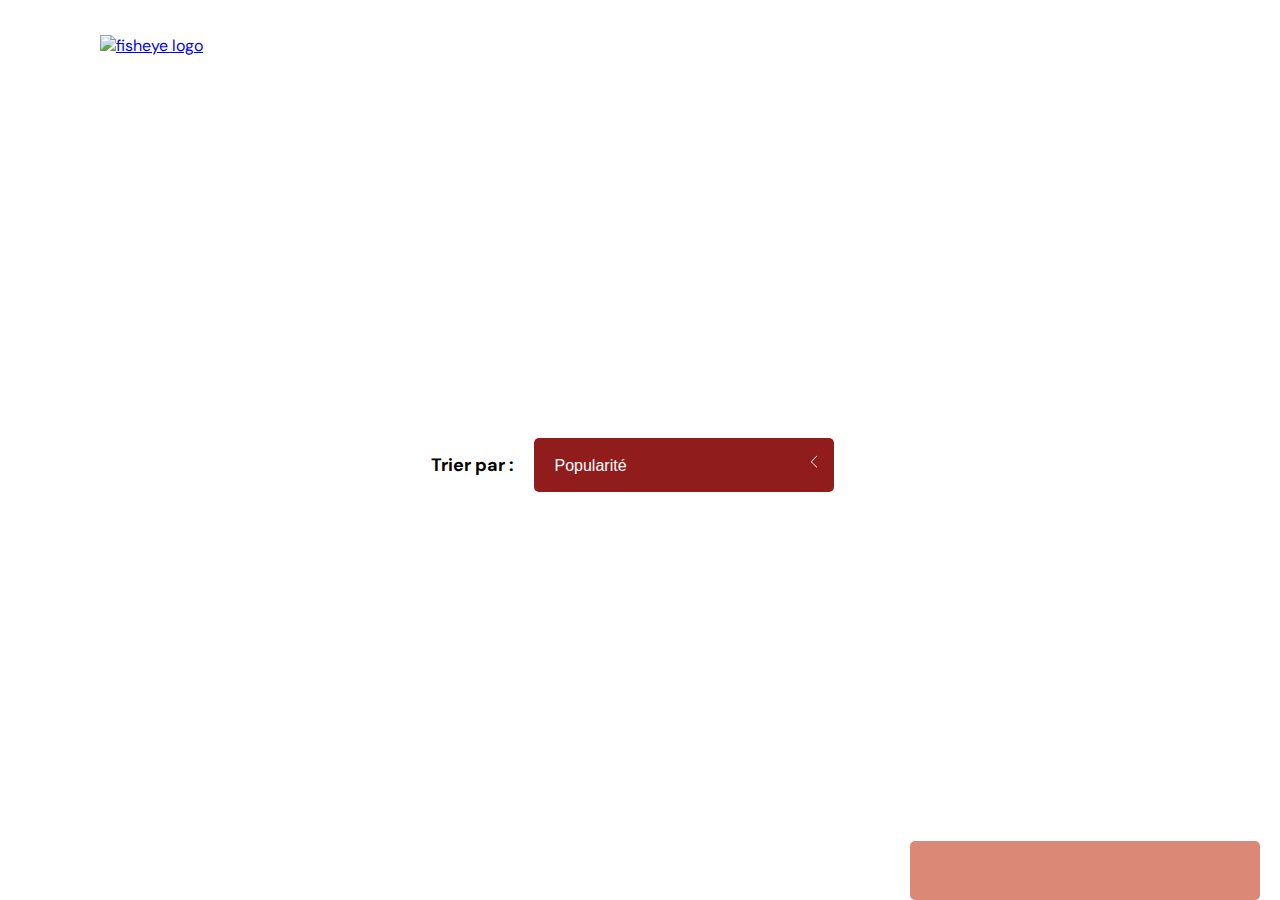
==== photographer.html @ 6a17f9aa "Finalisation" ====
<!DOCTYPE html>
<html lang="FR">
	<head>
		<meta name="viewport" content="width=device-width, initial-scale=1" />
		<link href="scss/main.css" rel="stylesheet" type="text/css" />
		<meta charset="utf-8" />
		<link rel="icon" type="image/png" href="assets/favicon.png" />
		<link
			href="https://fonts.googleapis.com/css?family=DM+Sans&display=swap"
			rel="stylesheet"
		/>
		<script
			src="https://kit.fontawesome.com/8aa73fb75e.js"
			crossorigin="anonymous"
		></script>
		<title>Fisheye - photographe</title>
	</head>
	<body>
		<div id="contact_modal">
			<div class="modal">
				<header aria-label="Haut de la modal">
					<h2>Contactez-moi</h2>
					<img src="assets/photographers/EllieRoseWilkens.jpg" class="modal__picture">
					<img
						src="assets/icons/close.svg"
						onclick="closeModal()"
						alt="Fermer la modal"
						class="modal__close"
					/>
				</header>
				<form id="contact-form">
<div class="container_form">
					<div class="formData" data-error="Error" data-error-visible="false">
						<label for="first">Prénom</label><br />
						<input
							class="text-control"
							type="text"
							id="first"
							name="first"
							minlength="2"
						/><br />
					</div>

					<div class="formData" data-error="Error" data-error-visible="false">
						<label for="last">Nom</label><br />
						<input
							class="text-control"
							type="text"
							id="last"
							name="last"
							minlength="2"
						/><br />
					</div>
					<div class="formData" data-error="Error" data-error-visible="false">
						<label for="email">E-mail</label><br />
						<input
							class="text-control"
							type="email"
							id="email"
							name="email"
							autocomplete="off"
						/><br />
					</div>
					<div class="formData" data-error="Error" data-error-visible="false"></div>
					<label for="email">Message</label><br />
						<textarea name="message" id="message" rows="10"></textarea>
				</div>
					<button class="contact_button" type="submit">Envoyer</button>
				</div>
				</form>
			</div>
		</div>
		<div class="lightbox">
			<div class="lightbox-close lightbox-arrow-close-nav">
				<a href="#" class="lightbox-close-link">
				<i class="fa-solid fa-xmark"></i>
			</a></div>
			<div class="container-lightbox">
			
			<div class="lightbox-zone-left" id="prevPicture">
			  <i class="fa-solid fa-chevron-left lightbox-arrow-close-nav" ></i>
			</div>
					<div class="lightbox-zone-image">
						<img  class="lightbox-img" alt="" />
						<div class="lightbox-legend" id="legendPicture"></div>
			</div>
			<div class="lightbox-zone-video">
				<video controls  class="lightbox-vid" alt="">
					<source  type="video/mp4" class="ligthbox-vid-source"/>
				  </video>
				<div class="lightbox-legend" id="legendVideo"></div>
	</div>
			<div class="lightbox-zone-right lightbox-arrow-close-nav" id="nextPicture">
			  <i class="fa-solid fa-chevron-right" ></i>
			</div>
					</div>
			</div>
		<header aria-label="Haut du site">
			<a href="./"
				><img src="assets/images/logo.png" class="logo" alt="fisheye logo"
			/></a>
		</header>

		
		<main id="main" aria-label="Contenu principal">

			<div class="photograph-header"></div>
			<div class="filter-zone">
			<div class="filter-zone__title">Trier par :</div>

				<details class="select-custom-select">
					<summary class="select-radios">
					  <input type="radio" name="filter" id="popularite" title="Popularité" class="selectFilterOption" checked>
					  <input type="radio" name="filter" id="date" title="Date" class="selectFilterOption">
					  <input type="radio" name="filter" id="titre" title="Titre" class="selectFilterOption">
					</summary>
					<ul class="select-list-select">
					  <li>
						<label class="select-label" for="popularite">
						Popularité
						  <span></span>
						</label>
					  </li>
					  <li>
						<label class="select-label" for="date">Date</label>
					  </li>
					  <li>
						<label class="select-label" for="titre">Titre</label>
					  </li>
					</ul>
				  </details>
				
			</div>
			<div class="container-media">
				<div class="photograph-media"></div>
			</div>
			<div class="container-price">
				<div class="container-price__like">
					<div class="container-price__like__text"></div>
					<div class="container-price__like__icon">
						<i class="fa-solid fa-heart"></i>
					</div>
				</div>
				<div class="container-price__price slideUp"></div>
			</div>
		</main>
		
		<script src="/scripts/pages/photographer.js"></script>
		<script src="/scripts/templates/photographer.js"></script>
		<script src="/scripts/utils/contactForm.js"></script>
	</body>
</html>
---- scss/main.css ----
@charset "UTF-8";
/*Fichiers paramètres globaux*/
body {
  font-family: "DM Sans", sans-serif;
  margin: 0;
}

header {
  display: flex;
  flex-direction: row;
  justify-content: space-between;
  align-items: center;
  height: 90px;
}

h1 {
  color: #901C1C;
  margin-right: 100px;
}

.logo {
  height: 50px;
  margin-left: 100px;
}

/*Fichiers utils*/
/* Variables */
@keyframes heartbeat {
  0% {
    transform: scale(1);
  }
  50% {
    transform: scale(1.5);
  }
  100% {
    transform: scale(1);
  }
}
@keyframes fadeInOut {
  0% {
    opacity: 0;
  }
  50% {
    opacity: 1;
  }
  100% {
    opacity: 0;
  }
}
@keyframes fadeIn {
  0% {
    opacity: 0;
  }
  100% {
    opacity: 1;
  }
}
@keyframes fadeOut {
  0% {
    opacity: 1;
  }
  100% {
    opacity: 0;
  }
}
@keyframes fadeInLeft {
  from {
    opacity: 0;
    transform: translateX(-40px);
  }
  to {
    opacity: 1;
  }
}
/*Fichiers de composents*/
/* Article */
.photographer_section article {
  justify-self: center;
  display: flex;
  justify-content: center;
  align-items: center;
  flex-direction: column;
  padding: 20px;
  min-width: 350px;
  transition: all 0.1s ease-in-out;
}
.photographer_section article a {
  display: flex;
  justify-content: center;
  align-items: center;
  flex-direction: column;
  text-decoration: none;
}
.photographer_section article:hover {
  background-image: linear-gradient(to bottom, #ffffff, #fcfcfc, #f9f9f9, #f6f6f6, #f3f3f3);
  box-shadow: 5px 5px 100px 5px #cccccc;
  border-radius: 10px;
  transform: scale(1.05);
}
.photographer_section article:hover img {
  box-shadow: 5px 5px 15px 5px #cccccc;
  transform: scale(1.2) translateY(-20px);
}
.photographer_section article:hover:hover h2 {
  transform: translateY(-20px) scale(1.1);
}
.photographer_section article h2 {
  color: #d3573c;
  font-size: 36px;
  font-weight: 400;
  margin-bottom: 5px;
  transition: all 0.5s ease-in-out;
}
.photographer_section article img {
  height: 200px;
  width: 200px;
  -o-object-fit: cover;
     object-fit: cover;
  border-radius: 100px;
  border: 4px solid #ffffff;
  transition: all 0.5s ease-in-out;
}

.photographer_section article .geographic {
  color: #901c1c;
  transition: all 0.5s ease-in-out;
}

.photographer_section article:hover .geographic {
  transform: translateY(-20px) scale(1.2);
}

.photographer_section article .tagline {
  color: #000000;
  font-weight: 400;
  font-size: 10px;
  transition: all 0.5s ease-in-out;
}

.photographer_section article:hover .tagline {
  transform: scale(1.7);
}

.photographer_section article:hover .tagline:before {
  content: "”";
}

.photographer_section article:hover .tagline:after {
  content: "“";
}

.photographer_section article .price {
  color: #757575;
  font-weight: 400;
  font-size: 9px;
  transition: all 0.5s ease-in-out;
  border: 1px solid transparent;
  border-radius: 10px;
  padding: 10px;
  background-color: white;
}

.photographer_section article:hover .price {
  transform: translateY(30px) scale(1.3);
  border: 1px solid #cccccc;
}

/* Button */
.contact_button {
  font-size: 20px;
  font-weight: bold;
  color: white;
  padding: 11px;
  width: 170px;
  height: 70px;
  border: none;
  background-color: #901C1C;
  border-radius: 5px;
  cursor: pointer;
}

/* Form */
form {
  display: flex;
  width: 100%;
  flex-direction: column;
  align-items: flex-start;
}

form .container_form {
  display: flex;
  flex-direction: column;
  width: 100%;
  align-items: self-start;
  margin-bottom: 26px;
}

form input {
  width: 100%;
  font-size: 20px;
  padding: 10px;
  height: 30px;
  border: none;
  border-radius: 5px;
}

form textarea {
  width: 100%;
  height: 68px;
  border: none;
  border-radius: 5px;
}

form label {
  font-size: 20px;
  margin: 0;
  padding: 0;
}

/* Header */
.container-header {
  justify-self: center;
  display: flex;
  justify-content: space-between;
  align-items: center;
  flex-direction: row;
  background-color: #FAFAFA;
  height: 300px;
  margin: 0 100px;
  width: 100%;
}

/* Modal de formulaire */
#contact_modal {
  display: none;
  flex-direction: column;
  align-items: center;
  justify-content: space-between;
  position: fixed;
  top: 0px;
  margin-left: auto;
  margin-right: auto;
  width: 100%;
  height: 100vh;
  background-color: rgba(0, 0, 0, 0.7);
  z-index: 9999;
}

.modal {
  margin-top: 20%;
  border-radius: 5px;
  background-color: #fafafa;
  width: 50%;
  display: flex;
  flex-direction: column;
  align-items: center;
  justify-content: space-between;
  padding: 25px;
  position: relative;
  margin: auto;
}

.modal header {
  justify-content: space-between;
  width: 100%;
  background-color: #DB8876;
  padding: 10px;
  color: white;
  margin-bottom: 35px;
}

.modal__picture {
  width: 170px;
  height: 170px;
  -o-object-fit: cover;
     object-fit: cover;
  border: 10px solid #fff;
  border-radius: 100px;
  margin-right: 20px;
}

.modal__close {
  cursor: pointer;
  width: 30px;
  height: 30px;
  position: absolute;
  right: -30px;
  top: -30px;
  background-color: #DB8876;
  border-radius: 50px;
  padding: 10px;
}

.modal header h2 {
  font-size: 24px;
  font-weight: normal;
  text-align: center;
}

.filter-zone {
  justify-self: center;
  display: flex;
  justify-content: flex-start;
  align-items: center;
  flex-direction: row;
  height: 150px;
  margin: 0 100px;
}
.filter-zone__title {
  margin-right: 20px;
  font-size: 18px;
  font-weight: 700;
}

/* Lightbox */
.lightbox {
  z-index: 9997;
  position: fixed;
  height: 100vh;
  width: 100%;
  display: none;
}

.container-lightbox {
  display: flex;
  align-items: center;
  justify-content: center;
  flex-direction: row;
  background-color: white;
  height: 100vh;
  width: 100%;
}

.lightbox-zone-image {
  width: 80%;
  display: flex;
  align-items: center;
  justify-content: center;
  flex-direction: column;
  display: none;
}

.lightbox-zone-video {
  width: 80%;
  display: flex;
  align-items: center;
  justify-content: center;
  flex-direction: column;
  display: none;
}

.lightbox-zone-left {
  width: 10%;
  font-size: 40px;
  display: flex;
  align-items: center;
  justify-content: center;
  height: 100vh;
  transition: transform 0.5s ease-in-out;
  transform-origin: 0% 50%;
  color: #901C1C;
  cursor: pointer;
  z-index: 9998;
}

.lightbox-zone-left:hover {
  background: rgba(0, 0, 0, 0.1);
  transform: scale(1.15);
}

.lightbox-zone-right {
  width: 10%;
  font-size: 40px;
  display: flex;
  align-items: center;
  justify-content: center;
  height: 100vh;
  transition: transform 0.5s ease-in-out;
  transform-origin: 100% 50%;
  color: #901C1C;
  cursor: pointer;
  z-index: 9998;
}

.lightbox-zone-right:hover {
  background: rgba(0, 0, 0, 0.1);
  transform: scale(1.15);
}

.lightbox-img {
  width: auto;
  max-height: 80vh;
}

.lightbox-vid {
  width: auto;
  max-height: 50vh;
}

.lightbox-close {
  position: absolute;
  top: 30px;
  right: 30px;
  font-size: 40px;
  color: #901C1C;
  z-index: 9999;
}

.lightbox-legend {
  color: #901C1C;
  font-size: 24px;
}

.select-custom-select {
  position: relative;
  width: 300px;
  margin-right: 1rem;
  color: white;
}

.select-custom-select[open] {
  z-index: 1;
}

.select-radios {
  padding: 1rem;
  cursor: pointer;
  border-radius: 5px;
  background-color: #901C1C;
  list-style: none;
  color: white;
}

.select-radios::-webkit-details-marker {
  display: none;
}

.select-custom-select[open] .select-radios:before {
  content: "";
  display: block;
  width: 100vw;
  height: 100vh;
  background: transparent;
  position: fixed;
  top: 0;
  left: 0;
}

.select-radios:after {
  content: "";
  display: inline-block;
  float: right;
  width: 0.5rem;
  height: 0.5rem;
  border-bottom: 1px solid currentColor;
  border-left: 1px solid currentColor;
  border-bottom-left-radius: 2px;
  transform: rotate(45deg) translate(50%, 0%);
  transform-origin: center center;
  transition: transform ease-in-out 100ms;
}

.select-radios:focus {
  outline: none;
}

.select-custom-select[open] .select-radios:after {
  transform: rotate(-45deg) translate(0%, 0%);
}

.select-list-select {
  width: 100%;
  background: #901C1C;
  position: absolute;
  top: calc(100% + 0.5rem);
  left: 0;
  padding: 1rem;
  margin: 0;
  box-sizing: border-box;
  border-radius: 5px;
  max-height: 200px;
  overflow-y: auto;
  list-style: none;
}

.select-list-select li {
  margin: 0;
  padding: 1rem 0;
  border-bottom: 1px solid #ccc;
}

.select-list-select li:first-child {
  padding-top: 0;
}

.select-list-select li:last-child {
  padding-bottom: 0;
  border-bottom: none;
}

.select-radios.radios {
  counter-reset: radios;
}

.select-radios.radios:before {
  content: var(--selection);
}

input[type=radio] {
  counter-increment: radios;
  -webkit-appearance: none;
     -moz-appearance: none;
          appearance: none;
  display: none;
}

input[type=radio]:checked {
  display: inline;
  --display: block;
}

input[type=radio]:after {
  content: attr(title);
  display: inline;
  font-size: 1rem;
  color: white;
}

.select-list-select.list {
  counter-reset: labels;
}

.select-label {
  width: 100%;
  display: flex;
  cursor: pointer;
  justify-content: space-between;
  color: white;
}

.select-label span {
  --display: none;
  display: var(--display);
  width: 1rem;
  height: 1rem;
  border: 1px solid #727272;
  border-radius: 3px;
}

/*Fichiers de photographer*/
/* Photographer */
.photographer_section {
  display: grid;
  grid-template-columns: 1fr 1fr 1fr;
  gap: 70px;
  margin-top: 100px;
}

.photograph-header {
  justify-self: center;
  display: flex;
  justify-content: space-between;
  align-items: center;
  flex-direction: row;
  background-color: #fafafa;
  height: 300px;
  margin: 0 100px;
}

.photograph-header img {
  height: 200px;
  width: 200px;
  border-radius: 100px;
  -o-object-fit: cover;
     object-fit: cover;
}

.photograph-header h2 {
  color: #d3573c;
  font-size: 36px;
  font-weight: 400;
  margin-bottom: 5px;
}

.photograph-header .geographic {
  color: #901c1c;
}

.photograph-header .tagline {
  color: #000000;
  font-weight: 400;
  font-size: 10px;
}

.container-media {
  margin: 0px 100px 100px 100px;
}

.photograph-media {
  display: grid;
  width: 100%;
  grid-template-columns: repeat(auto-fill, 350px);
  justify-content: space-between;
  grid-gap: 40px;
}

.container-price {
  position: fixed;
  bottom: 0px;
  right: 20px;
  border-radius: 5px;
  background-color: #db8876;
  width: 300px;
  height: 59px;
  display: flex;
  align-items: center;
  flex-direction: row;
  justify-content: space-between;
  padding: 0 25px;
  font-size: 20px;
}
.container-price__like {
  height: 100%;
  display: flex;
  align-items: center;
  flex-direction: row;
}
.container-price__like__text {
  display: flex;
  align-items: center;
}
.container-price__like__icon {
  padding-left: 10px;
  position: relative;
  display: flex;
  align-items: center;
}
.container-price__like__icon__animation {
  animation: heartbeat 1s ease-in-out forwards;
  transition: 0.2s;
}
.container-price__price {
  padding-left: 10px;
  display: flex;
  align-items: center;
}

.container-price__like__icon__animation::after {
  content: "+1";
  background: #db8876;
  padding: 5px;
  border-radius: 50px;
  position: absolute;
  bottom: 20px;
  right: -20px;
  font-size: 12px;
  animation: fadeInOut 2s ease-in-out forwards;
}

.card-media {
  margin: 10px;
  background-color: #fff;
  border-radius: 5px;
  width: 350px;
  overflow: hidden;
  opacity: 0;
  animation-name: fadeIn;
  animation-duration: 2s;
  animation-fill-mode: forwards;
}
.card-media:hover {
  border-radius: 10px;
}
.card-media:hover .card-media__header img,
.card-media :focus-visible .card-media__header img {
  transform: scale(1.05);
}
.card-media:hover .card-media__body__date,
.card-media :focus-visible .card-media__body__date {
  animation: fadeInLeft 1s ease-in-out forwards;
}
.card-media__header img {
  width: 100%;
  height: 300px;
  -o-object-fit: cover;
     object-fit: cover;
  transition: transform 0.5s ease-in-out;
  transform-origin: 50% 100%;
}
.card-media__header video {
  width: 100%;
  height: 300px;
  -o-object-fit: cover;
     object-fit: cover;
  transition: transform 0.5s ease-in-out;
  transform-origin: 50% 100%;
}
.card-media__header video:hover,
.card-media__header video :focus-visible {
  transform: scale(1.05);
}

.card-media__body {
  display: flex;
  flex-direction: row;
  justify-content: space-between;
  position: relative;
}
.card-media__body__date {
  position: absolute;
  top: -40px;
  left: 0px;
  background: white;
  border-radius: 0 5px 0 0;
  padding: 10px 10px 10px 0;
  font-size: 12px;
  transition: transform 0.5s ease-in-out;
  opacity: 0;
}
.card-media__body__legend {
  font-size: 20px;
  color: #901c1c;
}
.card-media__body__likes {
  display: flex;
  justify-content: flex-end;
  align-items: center;
  font-size: 20px;
  color: #901c1c;
}
.card-media__body__likes__icon {
  padding-left: 10px;
  padding-right: 10px;
  font-size: 20px;
  position: relative;
  cursor: pointer;
}
.card-media__body__likes__icon__animation {
  animation: heartbeat 1s ease-in-out forwards;
  transition: 0.2s;
}
.card-media__body__likes__icon__animation::after {
  content: "+1";
  background: #d3573c;
  color: white;
  padding: 5px;
  border-radius: 50px;
  position: absolute;
  bottom: 20px;
  right: 20px;
  font-size: 12px;
  animation: fadeInOut 2s ease-in-out forwards;
}

.animation-fadeIn {
  animation: fadeIn 2s ease-in-out forwards;
}

.animation-fadeOut {
  animation: fadeOut 1s ease-in-out forwards;
}/*# sourceMappingURL=main.css.map */
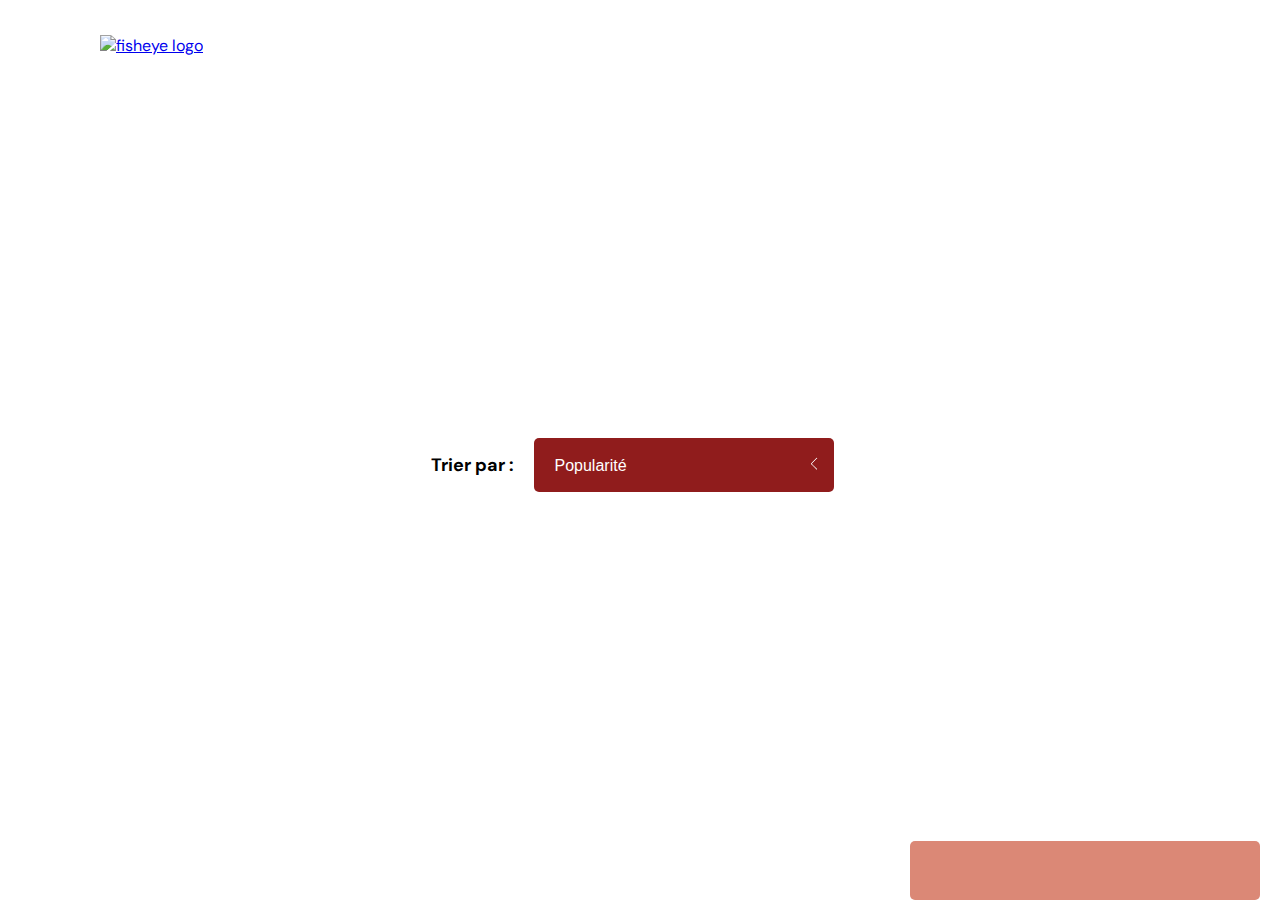
==== commit ba630dae: "Pour validation apres correctifs" ====
--- a/photographer.html
+++ b/photographer.html
@@ -2,7 +2,7 @@
 <html lang="FR">
 	<head>
 		<meta name="viewport" content="width=device-width, initial-scale=1" />
-		<link href="scss/main.css" rel="stylesheet" type="text/css" />
+		<link href="./scss/main.css" rel="stylesheet" type="text/css" />
 		<meta charset="utf-8" />
 		<link rel="icon" type="image/png" href="assets/favicon.png" />
 		<link
@@ -16,24 +16,28 @@
 		<title>Fisheye - photographe</title>
 	</head>
 	<body>
-		<div id="contact_modal">
+		<div id="contact_modal" role="dialog" aria-modal="true">
 			<div class="modal">
-				<header aria-label="Haut de la modal">
-					<h2>Contactez-moi</h2>
-					<img src="assets/photographers/EllieRoseWilkens.jpg" class="modal__picture">
+				<header aria-label="Haut de la modal" class="modal__header" aria-label="modalDialogHeader">
+					<h2 class="modal__header__title">Contactez-moi</h2>
+					<img class="modal__picture" title="photographer picture" alt="photographer picture">
 					<img
 						src="assets/icons/close.svg"
 						onclick="closeModal()"
 						alt="Fermer la modal"
 						class="modal__close"
+						aria-label="Fermer la modal"
 					/>
 				</header>
-				<form id="contact-form">
+		
 <div class="container_form">
+	<form id="contact-form" aria-label="Informations de contact">
+		<fieldset class="contact-form__fieldset">
+		<legend class="contact-form__fieldset__legend">Remplissez les champs ci-dessous : </legend>
 					<div class="formData" data-error="Error" data-error-visible="false">
 						<label for="first">Prénom</label><br />
 						<input
-							class="text-control"
+							class="text-control formData__input"
 							type="text"
 							id="first"
 							name="first"
@@ -44,7 +48,7 @@
 					<div class="formData" data-error="Error" data-error-visible="false">
 						<label for="last">Nom</label><br />
 						<input
-							class="text-control"
+							class="text-control formData__input"
 							type="text"
 							id="last"
 							name="last"
@@ -52,56 +56,53 @@
 						/><br />
 					</div>
 					<div class="formData" data-error="Error" data-error-visible="false">
-						<label for="email">E-mail</label><br />
+						<label for="email" class="formData__">E-mail</label><br />
 						<input
-							class="text-control"
+							class="text-control formData__input"
 							type="email"
 							id="email"
 							name="email"
 							autocomplete="off"
 						/><br />
 					</div>
-					<div class="formData" data-error="Error" data-error-visible="false"></div>
-					<label for="email">Message</label><br />
-						<textarea name="message" id="message" rows="10"></textarea>
+					<div class="formData" data-error="Error" data-error-visible="false">
+					<label for="message">Message</label>
+						<textarea name="message" id="message" rows="10" class="formData__textarea"></textarea>
 				</div>
-					<button class="contact_button" type="submit">Envoyer</button>
+					<button class="contact_button" type="submit"  aria-label="Envoyer">Envoyer</button>
 				</div>
+				</fieldset>
 				</form>
 			</div>
 		</div>
-		<div class="lightbox">
-			<div class="lightbox-close lightbox-arrow-close-nav">
-				<a href="#" class="lightbox-close-link">
-				<i class="fa-solid fa-xmark"></i>
+		<div class="lightbox" role="dialog" aria-label="Gallery">
+			<div class="lightbox__close lightbox-arrow-close-nav">
+				<a href="#" class="lightbox__close__link"   title="fermer" >
+				<i class="fa-solid fa-xmark" aria-hidden="true" alt="Fermer" aria-label="Fermer"></i>
 			</a></div>
-			<div class="container-lightbox">
+			<div class="lightbox__container">
 			
-			<div class="lightbox-zone-left" id="prevPicture">
-			  <i class="fa-solid fa-chevron-left lightbox-arrow-close-nav" ></i>
+			<div class="lightbox__zone-left" id="prevPicture" aria-label="Précédent media" title="Précédent media">
+			  <i class="fa-solid fa-chevron-left" ></i>
 			</div>
-					<div class="lightbox-zone-image">
-						<img  class="lightbox-img" alt="" />
-						<div class="lightbox-legend" id="legendPicture"></div>
+					<div class="lightbox__zone-image">
+						<img  class="lightbox__zone-image__img" alt="" />
+						<div class="lightbox__zone-image__legend" id="legendPicture"></div>
 			</div>
-			<div class="lightbox-zone-video">
-				<video controls  class="lightbox-vid" alt="">
-					<source  type="video/mp4" class="ligthbox-vid-source"/>
+			<div class="lightbox__zone-video">
+				<video controls  class="lightbox__zone-video__vid" alt="">
+					<source  type="video/mp4" class="lightbox__zone-video__vid__source"/>
 				  </video>
-				<div class="lightbox-legend" id="legendVideo"></div>
+				<div class="lightbox__zone-video__legend" id="legendVideo"></div>
 	</div>
-			<div class="lightbox-zone-right lightbox-arrow-close-nav" id="nextPicture">
+			<div class="lightbox__zone-right " id="nextPicture" aria-label="Prochain media" title="Prochain media">
 			  <i class="fa-solid fa-chevron-right" ></i>
 			</div>
 					</div>
 			</div>
-		<header aria-label="Haut du site">
-			<a href="./"
-				><img src="assets/images/logo.png" class="logo" alt="fisheye logo"
-			/></a>
-		</header>
-
-		
+		<header aria-label="Homepage">
+			<a href="./" aria-hidden="true" aria-label="fermer"><img src="assets/images/logo.png" class="logo" alt="fisheye logo"/></a>
+		</header>		
 		<main id="main" aria-label="Contenu principal">
 
 			<div class="photograph-header"></div>
@@ -109,10 +110,12 @@
 			<div class="filter-zone__title">Trier par :</div>
 
 				<details class="select-custom-select">
-					<summary class="select-radios">
-					  <input type="radio" name="filter" id="popularite" title="Popularité" class="selectFilterOption" checked>
+					<summary class="select-radios" >
+				<fieldset class="select-custom-select__fieldset">
+						<input type="radio" name="filter" id="popularite" title="Popularité" class="selectFilterOption" checked>
 					  <input type="radio" name="filter" id="date" title="Date" class="selectFilterOption">
 					  <input type="radio" name="filter" id="titre" title="Titre" class="selectFilterOption">
+					</fieldset>
 					</summary>
 					<ul class="select-list-select">
 					  <li>
@@ -129,7 +132,6 @@
 					  </li>
 					</ul>
 				  </details>
-				
 			</div>
 			<div class="container-media">
 				<div class="photograph-media"></div>
@@ -144,9 +146,10 @@
 				<div class="container-price__price slideUp"></div>
 			</div>
 		</main>
-		
-		<script src="/scripts/pages/photographer.js"></script>
-		<script src="/scripts/templates/photographer.js"></script>
-		<script src="/scripts/utils/contactForm.js"></script>
+		<script src="./scripts/utils/contactForm.js"></script>
+		<script src="./scripts/utils/lightBox.js"></script>
+		<script src="./scripts/pages/photographer.js"></script>
+		<script src="./scripts/templates/photographer.js"></script>
+	
 	</body>
 </html>
--- a/scss/main.css
+++ b/scss/main.css
@@ -1,4 +1,61 @@
 @charset "UTF-8";
+/*Fichiers utils*/
+/* Variables */
+.animation-fadeIn {
+  animation: fadeIn 2s ease-in-out forwards;
+}
+
+.animation-fadeOut {
+  animation: fadeOut 1s ease-in-out forwards;
+}
+
+@keyframes heartbeat {
+  0% {
+    transform: scale(1);
+  }
+  50% {
+    transform: scale(1.5);
+  }
+  100% {
+    transform: scale(1);
+  }
+}
+@keyframes fadeInOut {
+  0% {
+    opacity: 0;
+  }
+  50% {
+    opacity: 1;
+  }
+  100% {
+    opacity: 0;
+  }
+}
+@keyframes fadeIn {
+  0% {
+    opacity: 0;
+  }
+  100% {
+    opacity: 1;
+  }
+}
+@keyframes fadeOut {
+  0% {
+    opacity: 1;
+  }
+  100% {
+    opacity: 0;
+  }
+}
+@keyframes fadeInLeft {
+  from {
+    opacity: 0;
+    transform: translateX(-40px);
+  }
+  to {
+    opacity: 1;
+  }
+}
 /*Fichiers paramètres globaux*/
 body {
   font-family: "DM Sans", sans-serif;
@@ -23,58 +80,9 @@
   margin-left: 100px;
 }
 
-/*Fichiers utils*/
-/* Variables */
-@keyframes heartbeat {
-  0% {
-    transform: scale(1);
-  }
-  50% {
-    transform: scale(1.5);
-  }
-  100% {
-    transform: scale(1);
-  }
-}
-@keyframes fadeInOut {
-  0% {
-    opacity: 0;
-  }
-  50% {
-    opacity: 1;
-  }
-  100% {
-    opacity: 0;
-  }
-}
-@keyframes fadeIn {
-  0% {
-    opacity: 0;
-  }
-  100% {
-    opacity: 1;
-  }
-}
-@keyframes fadeOut {
-  0% {
-    opacity: 1;
-  }
-  100% {
-    opacity: 0;
-  }
-}
-@keyframes fadeInLeft {
-  from {
-    opacity: 0;
-    transform: translateX(-40px);
-  }
-  to {
-    opacity: 1;
-  }
-}
 /*Fichiers de composents*/
 /* Article */
-.photographer_section article {
+.photograph-article {
   justify-self: center;
   display: flex;
   justify-content: center;
@@ -84,34 +92,21 @@
   min-width: 350px;
   transition: all 0.1s ease-in-out;
 }
-.photographer_section article a {
+.photograph-article__link {
   display: flex;
   justify-content: center;
   align-items: center;
   flex-direction: column;
   text-decoration: none;
 }
-.photographer_section article:hover {
-  background-image: linear-gradient(to bottom, #ffffff, #fcfcfc, #f9f9f9, #f6f6f6, #f3f3f3);
-  box-shadow: 5px 5px 100px 5px #cccccc;
-  border-radius: 10px;
-  transform: scale(1.05);
-}
-.photographer_section article:hover img {
-  box-shadow: 5px 5px 15px 5px #cccccc;
-  transform: scale(1.2) translateY(-20px);
-}
-.photographer_section article:hover:hover h2 {
-  transform: translateY(-20px) scale(1.1);
-}
-.photographer_section article h2 {
+.photograph-article__title {
   color: #d3573c;
   font-size: 36px;
   font-weight: 400;
   margin-bottom: 5px;
   transition: all 0.5s ease-in-out;
 }
-.photographer_section article img {
+.photograph-article__img {
   height: 200px;
   width: 200px;
   -o-object-fit: cover;
@@ -120,49 +115,149 @@
   border: 4px solid #ffffff;
   transition: all 0.5s ease-in-out;
 }
-
-.photographer_section article .geographic {
-  color: #901c1c;
+.photograph-article__geographic {
+  color: #901C1C;
   transition: all 0.5s ease-in-out;
 }
-
-.photographer_section article:hover .geographic {
-  transform: translateY(-20px) scale(1.2);
-}
-
-.photographer_section article .tagline {
+.photograph-article__tagline {
   color: #000000;
   font-weight: 400;
-  font-size: 10px;
+  font-size: 14px;
   transition: all 0.5s ease-in-out;
 }
-
-.photographer_section article:hover .tagline {
-  transform: scale(1.7);
-}
-
-.photographer_section article:hover .tagline:before {
-  content: "”";
-}
-
-.photographer_section article:hover .tagline:after {
-  content: "“";
-}
-
-.photographer_section article .price {
+.photograph-article__price {
   color: #757575;
   font-weight: 400;
-  font-size: 9px;
+  font-size: 12px;
   transition: all 0.5s ease-in-out;
   border: 1px solid transparent;
   border-radius: 10px;
   padding: 10px;
   background-color: white;
 }
-
-.photographer_section article:hover .price {
+.photograph-article:hover {
+  background-image: linear-gradient(to bottom, #ffffff, #fcfcfc, #f9f9f9, #f6f6f6, #f3f3f3);
+  box-shadow: 5px 5px 100px 5px #cccccc;
+  border-radius: 10px;
+  transform: scale(1.05);
+}
+.photograph-article:hover .photograph-article__img {
+  box-shadow: 5px 5px 15px 5px #cccccc;
+  transform: scale(1.2) translateY(-20px);
+}
+.photograph-article:hover .photograph-article__title {
+  transform: translateY(-20px) scale(1.1);
+}
+.photograph-article:hover .photograph-article__geographic {
+  transform: translateY(-20px) scale(1.2);
+}
+.photograph-article:hover .photograph-article__tagline {
+  transform: scale(1.3);
+}
+.photograph-article:hover .photograph-article__tagline:before {
+  content: "”";
+}
+.photograph-article:hover .photograph-article__tagline:after {
+  content: "“";
+}
+.photograph-article:hover .photograph-article__price {
   transform: translateY(30px) scale(1.3);
   border: 1px solid #cccccc;
+}
+
+.card-media {
+  margin: 10px;
+  background-color: #fff;
+  border-radius: 5px;
+  width: 350px;
+  overflow: hidden;
+  opacity: 0;
+  animation-name: fadeIn;
+  animation-duration: 2s;
+  animation-fill-mode: forwards;
+}
+.card-media:hover {
+  border-radius: 10px;
+}
+.card-media:hover .card-media__header img,
+.card-media :focus-visible .card-media__header img {
+  transform: scale(1.05);
+}
+.card-media:hover .card-media__body__date,
+.card-media :focus-visible .card-media__body__date {
+  animation: fadeInLeft 1s ease-in-out forwards;
+}
+.card-media__header img {
+  width: 100%;
+  height: 300px;
+  -o-object-fit: cover;
+     object-fit: cover;
+  transition: transform 0.5s ease-in-out;
+  transform-origin: 50% 100%;
+}
+.card-media__header video {
+  width: 100%;
+  height: 300px;
+  -o-object-fit: cover;
+     object-fit: cover;
+  transition: transform 0.5s ease-in-out;
+  transform-origin: 50% 100%;
+}
+.card-media__header video:hover,
+.card-media__header video :focus-visible {
+  transform: scale(1.05);
+}
+
+.card-media__body {
+  display: flex;
+  flex-direction: row;
+  justify-content: space-between;
+  position: relative;
+}
+.card-media__body__date {
+  position: absolute;
+  top: -40px;
+  left: 0px;
+  background: white;
+  border-radius: 0 5px 0 0;
+  padding: 10px 10px 10px 0;
+  font-size: 12px;
+  transition: transform 0.5s ease-in-out;
+  opacity: 0;
+}
+.card-media__body__legend {
+  font-size: 20px;
+  color: #901C1C;
+}
+.card-media__body__likes {
+  display: flex;
+  justify-content: flex-end;
+  align-items: center;
+  font-size: 20px;
+  color: #901C1C;
+}
+.card-media__body__likes__icon {
+  padding-left: 10px;
+  padding-right: 10px;
+  font-size: 20px;
+  position: relative;
+  cursor: pointer;
+}
+.card-media__body__likes__icon__animation {
+  animation: heartbeat 1s ease-in-out forwards;
+  transition: 0.2s;
+}
+.card-media__body__likes__icon__animation::after {
+  content: "+1";
+  background: #d3573c;
+  color: white;
+  padding: 5px;
+  border-radius: 50px;
+  position: absolute;
+  bottom: 20px;
+  right: 20px;
+  font-size: 12px;
+  animation: fadeInOut 2s ease-in-out forwards;
 }
 
 /* Button */
@@ -179,44 +274,6 @@
   cursor: pointer;
 }
 
-/* Form */
-form {
-  display: flex;
-  width: 100%;
-  flex-direction: column;
-  align-items: flex-start;
-}
-
-form .container_form {
-  display: flex;
-  flex-direction: column;
-  width: 100%;
-  align-items: self-start;
-  margin-bottom: 26px;
-}
-
-form input {
-  width: 100%;
-  font-size: 20px;
-  padding: 10px;
-  height: 30px;
-  border: none;
-  border-radius: 5px;
-}
-
-form textarea {
-  width: 100%;
-  height: 68px;
-  border: none;
-  border-radius: 5px;
-}
-
-form label {
-  font-size: 20px;
-  margin: 0;
-  padding: 0;
-}
-
 /* Header */
 .container-header {
   justify-self: center;
@@ -224,12 +281,19 @@
   justify-content: space-between;
   align-items: center;
   flex-direction: row;
-  background-color: #FAFAFA;
+  background-color: #fafafa;
   height: 300px;
-  margin: 0 100px;
-  width: 100%;
-}
-
+  margin: 0 50px;
+  width: 100%;
+}
+
+@media screen and (max-width: 780px) {
+  .container-header {
+    height: 450px;
+    flex-direction: column;
+    margin-bottom: 70px;
+  }
+}
 /* Modal de formulaire */
 #contact_modal {
   display: none;
@@ -250,7 +314,7 @@
   margin-top: 20%;
   border-radius: 5px;
   background-color: #fafafa;
-  width: 50%;
+  width: 380px;
   display: flex;
   flex-direction: column;
   align-items: center;
@@ -259,26 +323,28 @@
   position: relative;
   margin: auto;
 }
-
-.modal header {
-  justify-content: space-between;
-  width: 100%;
-  background-color: #DB8876;
+.modal__header {
+  justify-content: space-between;
+  width: 100%;
+  background-color: #db8876;
   padding: 10px;
   color: white;
   margin-bottom: 35px;
 }
-
+.modal__header__title {
+  font-size: 24px;
+  font-weight: normal;
+  text-align: center;
+}
 .modal__picture {
-  width: 170px;
-  height: 170px;
+  width: 150px;
+  height: 150px;
   -o-object-fit: cover;
      object-fit: cover;
   border: 10px solid #fff;
   border-radius: 100px;
   margin-right: 20px;
 }
-
 .modal__close {
   cursor: pointer;
   width: 30px;
@@ -286,15 +352,12 @@
   position: absolute;
   right: -30px;
   top: -30px;
-  background-color: #DB8876;
+  background-color: #db8876;
   border-radius: 50px;
   padding: 10px;
 }
-
-.modal header h2 {
-  font-size: 24px;
-  font-weight: normal;
-  text-align: center;
+.modal__close:hover {
+  transform: scale(1.2);
 }
 
 .filter-zone {
@@ -320,8 +383,15 @@
   width: 100%;
   display: none;
 }
-
-.container-lightbox {
+.lightbox__close {
+  position: absolute;
+  top: 30px;
+  right: 30px;
+  font-size: 40px;
+  color: #901C1C;
+  z-index: 9999;
+}
+.lightbox__container {
   display: flex;
   align-items: center;
   justify-content: center;
@@ -330,26 +400,7 @@
   height: 100vh;
   width: 100%;
 }
-
-.lightbox-zone-image {
-  width: 80%;
-  display: flex;
-  align-items: center;
-  justify-content: center;
-  flex-direction: column;
-  display: none;
-}
-
-.lightbox-zone-video {
-  width: 80%;
-  display: flex;
-  align-items: center;
-  justify-content: center;
-  flex-direction: column;
-  display: none;
-}
-
-.lightbox-zone-left {
+.lightbox__zone-left {
   width: 10%;
   font-size: 40px;
   display: flex;
@@ -362,13 +413,11 @@
   cursor: pointer;
   z-index: 9998;
 }
-
-.lightbox-zone-left:hover {
+.lightbox__zone-left:hover {
   background: rgba(0, 0, 0, 0.1);
   transform: scale(1.15);
 }
-
-.lightbox-zone-right {
+.lightbox__zone-right {
   width: 10%;
   font-size: 40px;
   display: flex;
@@ -381,32 +430,39 @@
   cursor: pointer;
   z-index: 9998;
 }
-
-.lightbox-zone-right:hover {
+.lightbox__zone-right:hover {
   background: rgba(0, 0, 0, 0.1);
   transform: scale(1.15);
 }
-
-.lightbox-img {
+.lightbox__zone-image {
+  width: 80%;
+  display: flex;
+  align-items: center;
+  justify-content: center;
+  flex-direction: column;
+  display: none;
+}
+.lightbox__zone-image__img {
   width: auto;
   max-height: 80vh;
 }
-
-.lightbox-vid {
+.lightbox__zone-image__legend {
+  color: #901C1C;
+  font-size: 24px;
+}
+.lightbox__zone-video {
+  width: 80%;
+  display: flex;
+  align-items: center;
+  justify-content: center;
+  flex-direction: column;
+  display: none;
+}
+.lightbox__zone-video__vid {
   width: auto;
   max-height: 50vh;
 }
-
-.lightbox-close {
-  position: absolute;
-  top: 30px;
-  right: 30px;
-  font-size: 40px;
-  color: #901C1C;
-  z-index: 9999;
-}
-
-.lightbox-legend {
+.lightbox__zone-video__legend {
   color: #901C1C;
   font-size: 24px;
 }
@@ -416,6 +472,11 @@
   width: 300px;
   margin-right: 1rem;
   color: white;
+}
+.select-custom-select__fieldset {
+  border: 0;
+  padding: 0;
+  margin: 0;
 }
 
 .select-custom-select[open] {
@@ -458,6 +519,7 @@
   transform: rotate(45deg) translate(50%, 0%);
   transform-origin: center center;
   transition: transform ease-in-out 100ms;
+  margin-top: -20px;
 }
 
 .select-radios:focus {
@@ -547,9 +609,78 @@
   border-radius: 3px;
 }
 
+/* Form */
+.container-form {
+  display: flex;
+  flex-direction: column;
+  width: 100%;
+  align-items: self-start;
+  margin-bottom: 26px;
+}
+
+.contact-form {
+  display: flex;
+  width: 100%;
+  flex-direction: column;
+  align-items: flex-start;
+}
+.contact-form__fieldset {
+  border: none;
+  padding: 0;
+  margin: 0;
+  width: 100%;
+}
+.contact-form__fieldset__legend {
+  margin-top: 10px;
+  margin-bottom: 10px;
+}
+
+.formData {
+  width: 100%;
+  display: block;
+}
+.formData__input {
+  width: 100%;
+  font-size: 20px;
+  height: 50px;
+  border-radius: 5px;
+  border: 1px solid #db8876;
+  margin: 0px 10px 20px 0px;
+}
+.formData__textarea {
+  width: 100%;
+  height: 68px;
+  border: none;
+  border-radius: 5px;
+  border: 1px solid #db8876;
+}
+.formData__label {
+  font-size: 20px;
+  padding: 0px;
+  margin: 0;
+}
+.formData[data-error]::after {
+  content: attr(data-error);
+  font-size: 0.8em;
+  color: #e54858;
+  display: block;
+  margin-top: 7px;
+  margin-bottom: 7px;
+  text-align: right;
+  line-height: 0.3;
+  opacity: 0;
+  transition: 0.3s;
+}
+.formData[data-error-visible=true]::after {
+  opacity: 1;
+}
+.formData[data-error-visible=true] .text-control {
+  border: 2px solid #e54858;
+}
+
 /*Fichiers de photographer*/
 /* Photographer */
-.photographer_section {
+.photographer-section {
   display: grid;
   grid-template-columns: 1fr 1fr 1fr;
   gap: 70px;
@@ -567,6 +698,11 @@
   margin: 0 100px;
 }
 
+@media screen and (max-width: 780px) {
+  .photograph-header {
+    height: 500px;
+  }
+}
 .photograph-header img {
   height: 200px;
   width: 200px;
@@ -583,13 +719,13 @@
 }
 
 .photograph-header .geographic {
-  color: #901c1c;
+  color: #901C1C;
 }
 
 .photograph-header .tagline {
   color: #000000;
   font-weight: 400;
-  font-size: 10px;
+  font-size: 14px;
 }
 
 .container-media {
@@ -639,12 +775,6 @@
   animation: heartbeat 1s ease-in-out forwards;
   transition: 0.2s;
 }
-.container-price__price {
-  padding-left: 10px;
-  display: flex;
-  align-items: center;
-}
-
 .container-price__like__icon__animation::after {
   content: "+1";
   background: #db8876;
@@ -656,106 +786,22 @@
   font-size: 12px;
   animation: fadeInOut 2s ease-in-out forwards;
 }
-
-.card-media {
-  margin: 10px;
-  background-color: #fff;
-  border-radius: 5px;
-  width: 350px;
-  overflow: hidden;
-  opacity: 0;
-  animation-name: fadeIn;
-  animation-duration: 2s;
-  animation-fill-mode: forwards;
-}
-.card-media:hover {
-  border-radius: 10px;
-}
-.card-media:hover .card-media__header img,
-.card-media :focus-visible .card-media__header img {
-  transform: scale(1.05);
-}
-.card-media:hover .card-media__body__date,
-.card-media :focus-visible .card-media__body__date {
-  animation: fadeInLeft 1s ease-in-out forwards;
-}
-.card-media__header img {
-  width: 100%;
-  height: 300px;
-  -o-object-fit: cover;
-     object-fit: cover;
-  transition: transform 0.5s ease-in-out;
-  transform-origin: 50% 100%;
-}
-.card-media__header video {
-  width: 100%;
-  height: 300px;
-  -o-object-fit: cover;
-     object-fit: cover;
-  transition: transform 0.5s ease-in-out;
-  transform-origin: 50% 100%;
-}
-.card-media__header video:hover,
-.card-media__header video :focus-visible {
-  transform: scale(1.05);
-}
-
-.card-media__body {
-  display: flex;
-  flex-direction: row;
-  justify-content: space-between;
-  position: relative;
-}
-.card-media__body__date {
-  position: absolute;
-  top: -40px;
-  left: 0px;
-  background: white;
-  border-radius: 0 5px 0 0;
-  padding: 10px 10px 10px 0;
-  font-size: 12px;
-  transition: transform 0.5s ease-in-out;
-  opacity: 0;
-}
-.card-media__body__legend {
+.container-price__price {
+  padding-left: 10px;
+  display: flex;
+  align-items: center;
+}
+
+.text-control {
+  margin: 0;
+  width: 100%;
+  border-radius: 8px;
   font-size: 20px;
-  color: #901c1c;
-}
-.card-media__body__likes {
-  display: flex;
-  justify-content: flex-end;
-  align-items: center;
-  font-size: 20px;
-  color: #901c1c;
-}
-.card-media__body__likes__icon {
-  padding-left: 10px;
-  padding-right: 10px;
-  font-size: 20px;
-  position: relative;
-  cursor: pointer;
-}
-.card-media__body__likes__icon__animation {
-  animation: heartbeat 1s ease-in-out forwards;
-  transition: 0.2s;
-}
-.card-media__body__likes__icon__animation::after {
-  content: "+1";
-  background: #d3573c;
-  color: white;
-  padding: 5px;
-  border-radius: 50px;
-  position: absolute;
-  bottom: 20px;
-  right: 20px;
-  font-size: 12px;
-  animation: fadeInOut 2s ease-in-out forwards;
-}
-
-.animation-fadeIn {
-  animation: fadeIn 2s ease-in-out forwards;
-}
-
-.animation-fadeOut {
-  animation: fadeOut 1s ease-in-out forwards;
+  height: 48px;
+}
+
+input[data-error]::after {
+  content: attr(data-error);
+  font-size: 0.6em;
+  color: red;
 }/*# sourceMappingURL=main.css.map */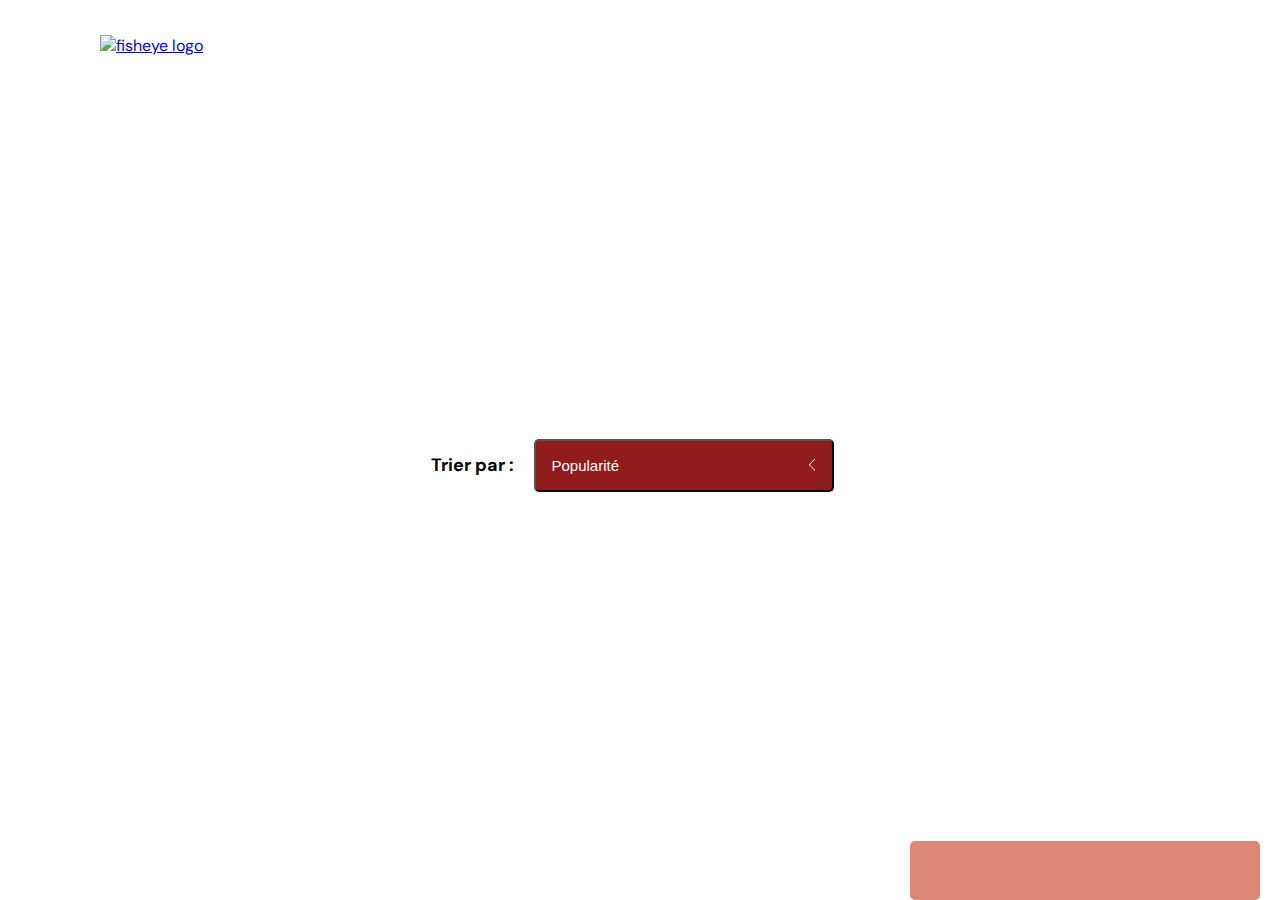
==== commit 611ef63d: "Présentation au clavier" ====
--- a/photographer.html
+++ b/photographer.html
@@ -108,30 +108,33 @@
 			<div class="photograph-header"></div>
 			<div class="filter-zone">
 			<div class="filter-zone__title">Trier par :</div>
+			<div class="accessibility-filter">
+			<button class="accessibility-filter__button" aria-label="Choisissez un filtre">
+Popularité
+			</button>
+			<div class="accessibility-filter__choice-zone" style="display:none;">
+			<form class="accessibility-filter__choice-zone__form">
+			<ul class="accessibility-filter__choice-zone__form__list">
+				<li class="accessibility-filter__choice-zone__form__list__option">
 
-				<details class="select-custom-select">
-					<summary class="select-radios" >
-				<fieldset class="select-custom-select__fieldset">
-						<input type="radio" name="filter" id="popularite" title="Popularité" class="selectFilterOption" checked>
-					  <input type="radio" name="filter" id="date" title="Date" class="selectFilterOption">
-					  <input type="radio" name="filter" id="titre" title="Titre" class="selectFilterOption">
-					</fieldset>
-					</summary>
-					<ul class="select-list-select">
-					  <li>
-						<label class="select-label" for="popularite">
-						Popularité
-						  <span></span>
-						</label>
-					  </li>
-					  <li>
-						<label class="select-label" for="date">Date</label>
-					  </li>
-					  <li>
-						<label class="select-label" for="titre">Titre</label>
-					  </li>
-					</ul>
-				  </details>
+
+					<input type="radio" name="filter" id="popularite" title="Popularité" class="accessibility-filter__choice-zone__form__list__option__input" >
+					<label class="accessibility-filter__choice-zone__form__list__option__label" for="popularite">Popularité</label>
+				  </li>
+				  <li class="accessibility-filter__choice-zone__form__list__option">
+					<input type="radio" name="filter" id="date" title="Date" class="accessibility-filter__choice-zone__form__list__option__input">
+					<label class="accessibility-filter__choice-zone__form__list__option__label" for="date">Date</label>
+				  </li>
+				  <li class="accessibility-filter__choice-zone__form__list__option">
+					<input type="radio" name="filter" id="titre" title="Titre" class="accessibility-filter__choice-zone__form__list__option__input" checked>
+					<label class="accessibility-filter__choice-zone__form__list__option__label" for="titre">Titre</label>
+				  </li>
+				
+			</ul>
+			</form>
+		</div>
+	</div>
+			
 			</div>
 			<div class="container-media">
 				<div class="photograph-media"></div>
--- a/scss/main.css
+++ b/scss/main.css
@@ -54,6 +54,11 @@
   }
   to {
     opacity: 1;
+  }
+}
+@keyframes slideInLeft {
+  to {
+    transform: translateX(20px);
   }
 }
 /*Fichiers paramètres globaux*/
@@ -467,47 +472,24 @@
   font-size: 24px;
 }
 
-.select-custom-select {
+.accessibility-filter {
   position: relative;
   width: 300px;
   margin-right: 1rem;
   color: white;
-}
-.select-custom-select__fieldset {
-  border: 0;
-  padding: 0;
-  margin: 0;
-}
-
-.select-custom-select[open] {
-  z-index: 1;
-}
-
-.select-radios {
+  z-index: 9996;
+}
+.accessibility-filter__button {
+  width: 100%;
+  background: #901C1C;
+  box-sizing: border-box;
+  border-radius: 5px;
+  color: white;
   padding: 1rem;
-  cursor: pointer;
-  border-radius: 5px;
-  background-color: #901C1C;
-  list-style: none;
-  color: white;
-}
-
-.select-radios::-webkit-details-marker {
-  display: none;
-}
-
-.select-custom-select[open] .select-radios:before {
-  content: "";
-  display: block;
-  width: 100vw;
-  height: 100vh;
-  background: transparent;
-  position: fixed;
-  top: 0;
-  left: 0;
-}
-
-.select-radios:after {
+  font-size: 15px;
+  text-align: left;
+}
+.accessibility-filter__button:after {
   content: "";
   display: inline-block;
   float: right;
@@ -519,24 +501,14 @@
   transform: rotate(45deg) translate(50%, 0%);
   transform-origin: center center;
   transition: transform ease-in-out 100ms;
-  margin-top: -20px;
-}
-
-.select-radios:focus {
-  outline: none;
-}
-
-.select-custom-select[open] .select-radios:after {
-  transform: rotate(-45deg) translate(0%, 0%);
-}
-
-.select-list-select {
+}
+.accessibility-filter__choice-zone {
   width: 100%;
   background: #901C1C;
   position: absolute;
   top: calc(100% + 0.5rem);
   left: 0;
-  padding: 1rem;
+  padding: 0 1rem;
   margin: 0;
   box-sizing: border-box;
   border-radius: 5px;
@@ -544,69 +516,48 @@
   overflow-y: auto;
   list-style: none;
 }
-
-.select-list-select li {
+.accessibility-filter__choice-zone__form__list {
+  list-style: none;
   margin: 0;
-  padding: 1rem 0;
+  padding: 0;
+}
+.accessibility-filter__choice-zone__form__list__option {
+  margin: 0;
   border-bottom: 1px solid #ccc;
 }
-
-.select-list-select li:first-child {
-  padding-top: 0;
-}
-
-.select-list-select li:last-child {
-  padding-bottom: 0;
-  border-bottom: none;
-}
-
-.select-radios.radios {
-  counter-reset: radios;
-}
-
-.select-radios.radios:before {
-  content: var(--selection);
-}
-
-input[type=radio] {
-  counter-increment: radios;
-  -webkit-appearance: none;
-     -moz-appearance: none;
-          appearance: none;
-  display: none;
-}
-
-input[type=radio]:checked {
-  display: inline;
-  --display: block;
-}
-
-input[type=radio]:after {
-  content: attr(title);
-  display: inline;
-  font-size: 1rem;
-  color: white;
-}
-
-.select-list-select.list {
-  counter-reset: labels;
-}
-
-.select-label {
-  width: 100%;
-  display: flex;
-  cursor: pointer;
-  justify-content: space-between;
-  color: white;
-}
-
-.select-label span {
-  --display: none;
-  display: var(--display);
-  width: 1rem;
-  height: 1rem;
-  border: 1px solid #727272;
-  border-radius: 3px;
+.accessibility-filter__choice-zone__form__list__option:last-child {
+  border-bottom: 0;
+}
+.accessibility-filter__choice-zone__form__list__option__label {
+  display: flex;
+  font-size: 15px;
+  padding: 0px 0px 20px 0px;
+}
+.accessibility-filter__choice-zone__form__list__option__input {
+  opacity: 0;
+  width: 0;
+  height: 0;
+  padding: 0;
+  margin: 0;
+}
+.accessibility-filter__choice-zone__form__list__option__input:checked + label {
+  animation: slideInLeft 1s forwards;
+}
+.accessibility-filter__choice-zone__form__list__option__input:checked + label:before {
+  font-family: FontAwesome;
+  content: "\f00c";
+  display: inline-block;
+  padding-right: 10px;
+  vertical-align: middle;
+  font-weight: 900;
+  animation: fadeInLeft 2s;
+}
+.accessibility-filter__choice-zone__form__list__option__input:checked > li {
+  background-color: #db8876;
+}
+
+.button-open::after {
+  transform: rotate(315deg) translate(30%, 30%);
 }
 
 /* Form */
